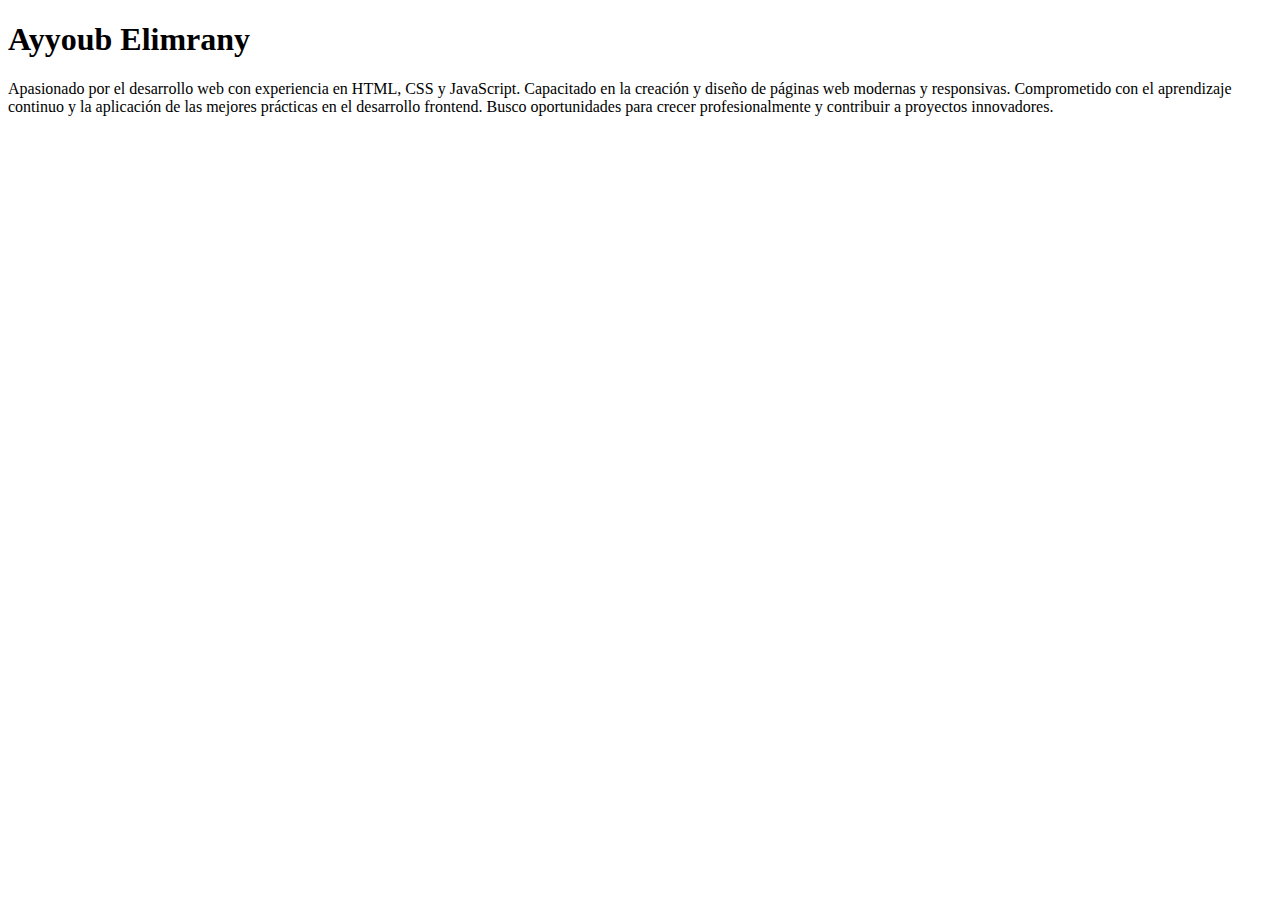
==== index.htm @ 150639a8 "añader el nombre y una descripcion" ====
<!DOCTYPE html>
<html lang="en">

<head>
    <meta charset="UTF-8">
    <meta name="viewport" content="width=device-width, initial-scale=1.0">
    <link rel="stylesheet" href="style.css">
    <title>Document</title>
</head>

<body>
    <section>
        <div class="content">
            <h1> Ayyoub Elimrany</h1>
            <p>Apasionado por el desarrollo web con experiencia en HTML, CSS y JavaScript. Capacitado en la creación y
                diseño de páginas web modernas y responsivas. Comprometido con el aprendizaje continuo y la aplicación
                de las mejores prácticas en el desarrollo frontend. Busco oportunidades para crecer profesionalmente y
                contribuir a proyectos innovadores.</p>
        </div>
    </section>
</body>

</html>
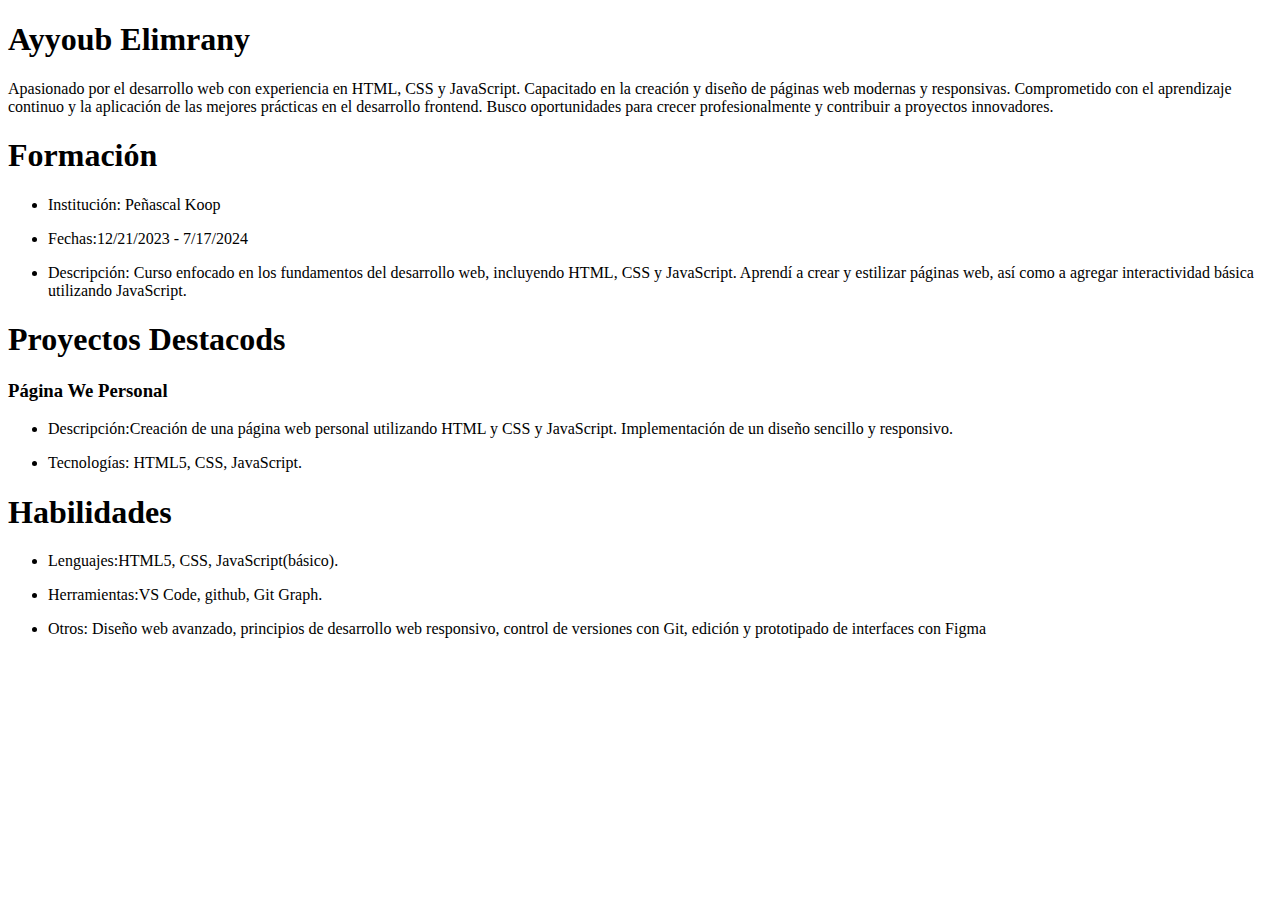
==== commit f72897f3: "agregar todas la informaciónes sobre me en mi curriculum" ====
--- a/index.htm
+++ b/index.htm
@@ -9,15 +9,65 @@
 </head>
 
 <body>
-    <section>
-        <div class="content">
-            <h1> Ayyoub Elimrany</h1>
-            <p>Apasionado por el desarrollo web con experiencia en HTML, CSS y JavaScript. Capacitado en la creación y
-                diseño de páginas web modernas y responsivas. Comprometido con el aprendizaje continuo y la aplicación
-                de las mejores prácticas en el desarrollo frontend. Busco oportunidades para crecer profesionalmente y
-                contribuir a proyectos innovadores.</p>
-        </div>
-    </section>
+    <header>
+        <h1> Ayyoub Elimrany</h1>
+    </header>
+    <main class="content">
+        <article>
+            <div class="hijo">
+
+                <p>Apasionado por el desarrollo web con experiencia en HTML, CSS y JavaScript. Capacitado en la creación
+                    y
+                    diseño de páginas web modernas y responsivas. Comprometido con el aprendizaje continuo y la
+                    aplicación
+                    de las mejores prácticas en el desarrollo frontend. Busco oportunidades para crecer profesionalmente
+                    y
+                    contribuir a proyectos innovadores.</p>
+            </div>
+            <div>
+                <h1> Formación</h1>
+                <ul>
+                    <li>Institución: Peñascal Koop</li>
+                </ul>
+                <ul>
+                    <li>Fechas:12/21/2023 - 7/17/2024</li>
+                </ul>
+                <ul>
+                    <li>Descripción: Curso enfocado en los fundamentos del desarrollo web, incluyendo HTML, CSS y
+                        JavaScript. Aprendí a crear y estilizar páginas web, así como a agregar interactividad básica
+                        utilizando JavaScript.
+                    </li>
+                </ul>
+            </div>
+            <div>
+                <h1>Proyectos Destacods</h1>
+                <h3>Página We Personal</h3>
+
+                <ul>
+                    <li>Descripción:Creación de una página web personal utilizando HTML y CSS y JavaScript.
+                        Implementación de un
+                        diseño sencillo y responsivo.</li>
+                </ul>
+                <ul>
+                    <li>Tecnologías: HTML5, CSS, JavaScript.</li>
+                </ul>
+            </div>
+        </article>
+    </main>
+    <aside>
+        <h1>Habilidades</h1>
+        <ul>
+            <li>Lenguajes:HTML5, CSS, JavaScript(básico).</li>
+        </ul>
+        <ul>
+            <li>Herramientas:VS Code, github, Git Graph.</li>
+        </ul>
+        <ul>
+            <li>Otros: Diseño web avanzado, principios de desarrollo web responsivo, control de versiones con Git,
+                edición y prototipado de interfaces con Figma</li>
+        </ul>
+    </aside>
+
 </body>
 
 </html>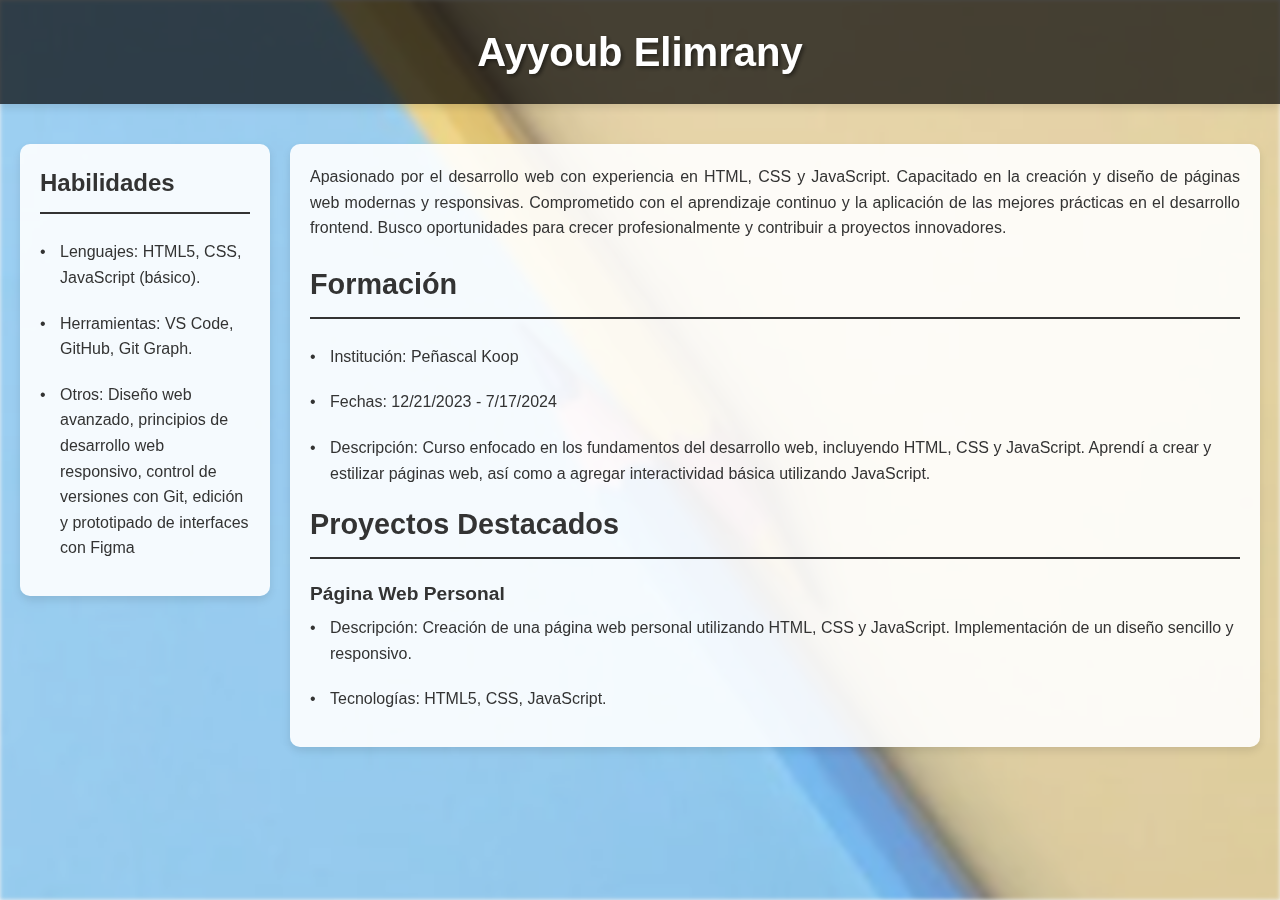
==== commit e2501a0e: "agregar html" ====
--- a/index.htm
+++ b/index.htm
@@ -5,32 +5,42 @@
     <meta charset="UTF-8">
     <meta name="viewport" content="width=device-width, initial-scale=1.0">
     <link rel="stylesheet" href="style.css">
-    <title>Document</title>
+    <title>Curriculum de Ayyoub Elimrany</title>
 </head>
 
 <body>
     <header>
-        <h1> Ayyoub Elimrany</h1>
+        <h1>Ayyoub Elimrany</h1>
     </header>
-    <main class="content">
-        <article>
+    <img src="./img/fondo2.webp" alt="background" class="background-image">
+    <main class="main-content">
+        <aside>
+            <h1>Habilidades</h1>
+            <ul>
+                <li>Lenguajes: HTML5, CSS, JavaScript (básico).</li>
+            </ul>
+            <ul>
+                <li>Herramientas: VS Code, GitHub, Git Graph.</li>
+            </ul>
+            <ul>
+                <li>Otros: Diseño web avanzado, principios de desarrollo web responsivo, control de versiones con Git,
+                    edición y prototipado de interfaces con Figma</li>
+            </ul>
+        </aside>
+        <article class="content">
             <div class="hijo">
-
                 <p>Apasionado por el desarrollo web con experiencia en HTML, CSS y JavaScript. Capacitado en la creación
-                    y
-                    diseño de páginas web modernas y responsivas. Comprometido con el aprendizaje continuo y la
-                    aplicación
-                    de las mejores prácticas en el desarrollo frontend. Busco oportunidades para crecer profesionalmente
-                    y
-                    contribuir a proyectos innovadores.</p>
+                    y diseño de páginas web modernas y responsivas. Comprometido con el aprendizaje continuo y la
+                    aplicación de las mejores prácticas en el desarrollo frontend. Busco oportunidades para crecer
+                    profesionalmente y contribuir a proyectos innovadores.</p>
             </div>
             <div>
-                <h1> Formación</h1>
+                <h1>Formación</h1>
                 <ul>
                     <li>Institución: Peñascal Koop</li>
                 </ul>
                 <ul>
-                    <li>Fechas:12/21/2023 - 7/17/2024</li>
+                    <li>Fechas: 12/21/2023 - 7/17/2024</li>
                 </ul>
                 <ul>
                     <li>Descripción: Curso enfocado en los fundamentos del desarrollo web, incluyendo HTML, CSS y
@@ -40,13 +50,11 @@
                 </ul>
             </div>
             <div>
-                <h1>Proyectos Destacods</h1>
-                <h3>Página We Personal</h3>
-
+                <h1>Proyectos Destacados</h1>
+                <h3>Página Web Personal</h3>
                 <ul>
-                    <li>Descripción:Creación de una página web personal utilizando HTML y CSS y JavaScript.
-                        Implementación de un
-                        diseño sencillo y responsivo.</li>
+                    <li>Descripción: Creación de una página web personal utilizando HTML, CSS y JavaScript.
+                        Implementación de un diseño sencillo y responsivo.</li>
                 </ul>
                 <ul>
                     <li>Tecnologías: HTML5, CSS, JavaScript.</li>
@@ -54,20 +62,7 @@
             </div>
         </article>
     </main>
-    <aside>
-        <h1>Habilidades</h1>
-        <ul>
-            <li>Lenguajes:HTML5, CSS, JavaScript(básico).</li>
-        </ul>
-        <ul>
-            <li>Herramientas:VS Code, github, Git Graph.</li>
-        </ul>
-        <ul>
-            <li>Otros: Diseño web avanzado, principios de desarrollo web responsivo, control de versiones con Git,
-                edición y prototipado de interfaces con Figma</li>
-        </ul>
-    </aside>
-
+    <script src="script.js"></script>
 </body>
 
-</html>+</html>
--- a/style.css
+++ b/style.css
@@ -0,0 +1,188 @@
+ /* Reset */
+* {
+    margin: 0;
+    padding: 0;
+    box-sizing: border-box;
+}
+
+body {
+    font-family: 'Arial', sans-serif;
+    line-height: 1.6;
+    color: #333;
+    background-color: #f4f4f4;
+    position: relative;
+    min-height: 100vh;
+}
+
+.background-image {
+    position: fixed;
+    top: 0;
+    left: 0;
+    width: 100%;
+    height: 100%;
+    object-fit: cover;
+    z-index: -1;
+    opacity: 0.6;
+    filter: blur(2px);
+}
+
+header {
+    text-align: center;
+    padding: 20px;
+    background: rgba(0, 0, 0, 0.7);
+    color: #fff;
+    width: 100%;
+    box-shadow: 0 4px 8px rgba(0, 0, 0, 0.1);
+    position: relative;
+    z-index: 1;
+    animation: fadeInDown 1s ease-in-out;
+}
+
+header h1 {
+    font-size: 2.5rem;
+    margin: 0;
+    text-shadow: 2px 2px 4px rgba(0, 0, 0, 0.5);
+}
+
+.main-content {
+    display: flex;
+    flex-direction: row;
+    justify-content: center;
+    align-items: flex-start;
+    padding: 20px;
+    gap: 20px;
+    margin-top: 20px;
+    position: relative;
+    z-index: 1;
+}
+
+aside {
+    flex: 1;
+    max-width: 250px;
+    background: rgba(255, 255, 255, 0.9);
+    padding: 20px;
+    border-radius: 10px;
+    box-shadow: 0 4px 8px rgba(0, 0, 0, 0.1);
+    animation: fadeInLeft 1.5s ease-in-out;
+}
+
+aside h1 {
+    margin-bottom: 20px;
+    font-size: 1.5rem;
+    color: #333;
+    border-bottom: 2px solid #333;
+    padding-bottom: 10px;
+}
+
+aside ul {
+    list-style-type: none;
+    margin-bottom: 10px;
+}
+
+aside ul li {
+    padding: 5px 0;
+    position: relative;
+    padding-left: 20px;
+}
+
+aside ul li::before {
+    content: '•';
+    color: #333;
+    position: absolute;
+    left: 0;
+}
+
+.content {
+    flex: 3;
+    background: rgba(255, 255, 255, 0.9);
+    padding: 20px;
+    border-radius: 10px;
+    box-shadow: 0 4px 8px rgba(0, 0, 0, 0.1);
+    animation: fadeIn 1.5s ease-in-out;
+}
+
+.content h1 {
+    margin-bottom: 20px;
+    font-size: 1.8rem;
+    color: #333;
+    border-bottom: 2px solid #333;
+    padding-bottom: 10px;
+}
+
+.content h3 {
+    margin-top: 20px;
+    font-size: 1.2rem;
+    color: #333;
+}
+
+.content ul {
+    list-style-type: none;
+    margin-bottom: 10px;
+}
+
+.content ul li {
+    padding: 5px 0;
+    position: relative;
+    padding-left: 20px;
+}
+
+.content ul li::before {
+    content: '•';
+    color: #333;
+    position: absolute;
+    left: 0;
+}
+
+.hijo p {
+    text-align: justify;
+    margin-bottom: 20px;
+}
+
+/* Media Queries */
+@media (max-width: 768px) {
+    .main-content {
+        flex-direction: column;
+        align-items: center;
+    }
+
+    aside {
+        max-width: 100%;
+        margin-bottom: 20px;
+    }
+
+    .content {
+        max-width: 100%;
+    }
+}
+
+/* Animations */
+@keyframes fadeIn {
+    from {
+        opacity: 0;
+    }
+    to {
+        opacity: 1;
+    }
+}
+
+@keyframes fadeInDown {
+    from {
+        opacity: 0;
+        transform: translateY(-20px);
+    }
+    to {
+        opacity: 1;
+        transform: translateY(0);
+    }
+}
+
+@keyframes fadeInLeft {
+    from {
+        opacity: 0;
+        transform: translateX(-20px);
+    }
+    to {
+        opacity: 1;
+        transform: translateX(0);
+    }
+}
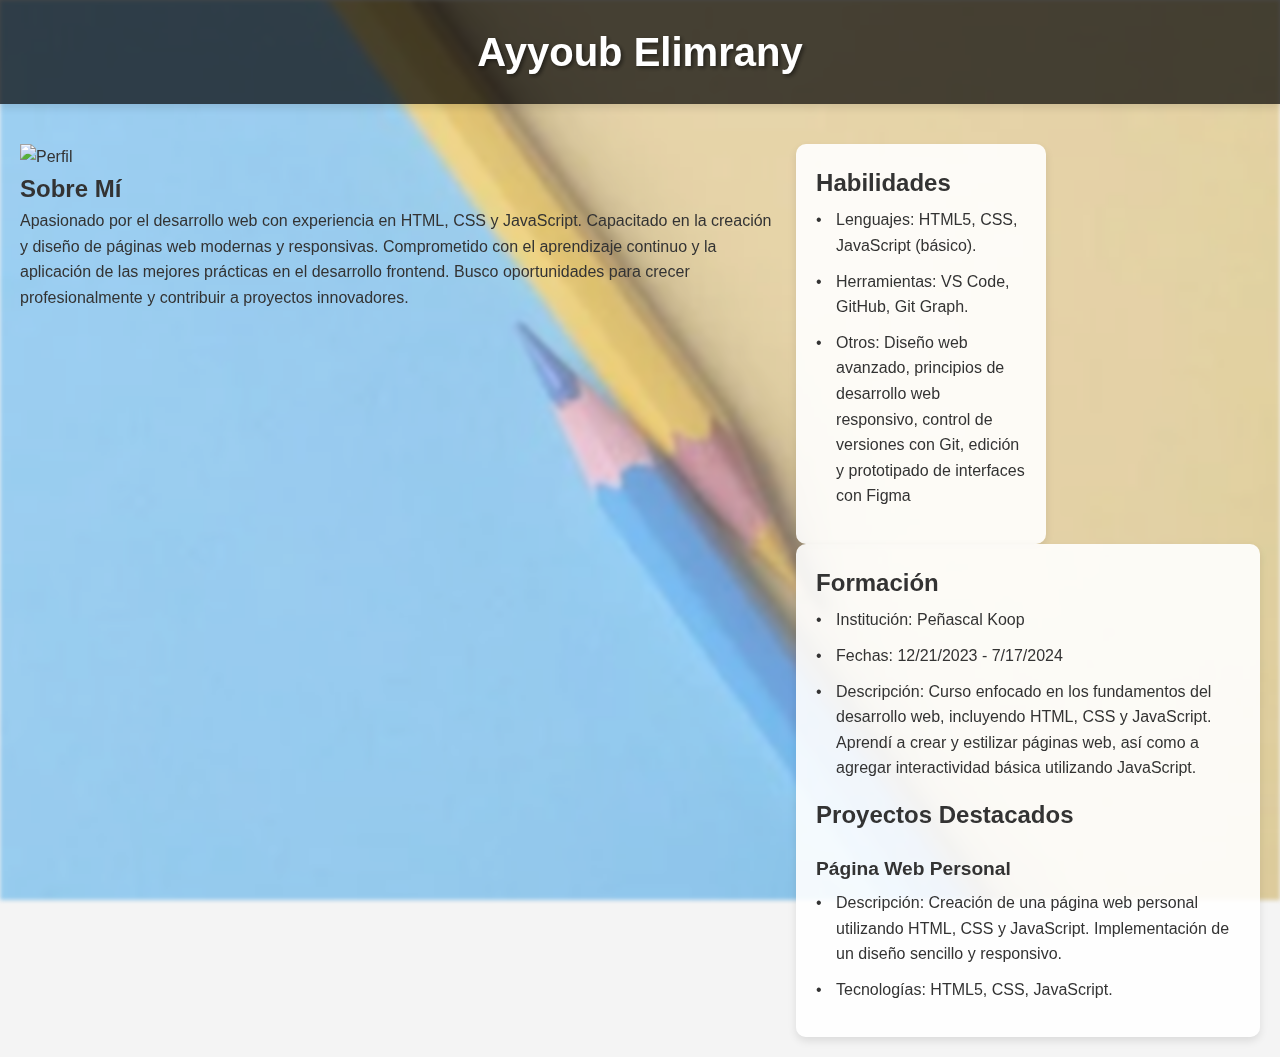
==== commit 58ba2b3a: "cambiar simantic en html" ====
--- a/index.htm
+++ b/index.htm
@@ -11,58 +11,53 @@
 <body>
     <header>
         <h1>Ayyoub Elimrany</h1>
+        <a href=""></a>
     </header>
     <img src="./img/fondo2.webp" alt="background" class="background-image">
+
     <main class="main-content">
-        <aside>
-            <h1>Habilidades</h1>
-            <ul>
-                <li>Lenguajes: HTML5, CSS, JavaScript (básico).</li>
-            </ul>
-            <ul>
-                <li>Herramientas: VS Code, GitHub, Git Graph.</li>
-            </ul>
-            <ul>
-                <li>Otros: Diseño web avanzado, principios de desarrollo web responsivo, control de versiones con Git,
-                    edición y prototipado de interfaces con Figma</li>
-            </ul>
-        </aside>
-        <article class="content">
-            <div class="hijo">
+        <section class="profile-section">
+            <img src="./img/lofi4.gif" alt="Perfil" class="profile-img">
+            <div class="profile-description">
+                <h2>Sobre Mí</h2>
                 <p>Apasionado por el desarrollo web con experiencia en HTML, CSS y JavaScript. Capacitado en la creación
                     y diseño de páginas web modernas y responsivas. Comprometido con el aprendizaje continuo y la
                     aplicación de las mejores prácticas en el desarrollo frontend. Busco oportunidades para crecer
                     profesionalmente y contribuir a proyectos innovadores.</p>
             </div>
-            <div>
-                <h1>Formación</h1>
+        </section>
+
+        <section class="main-content-sections">
+            <aside>
+                <h2>Habilidades</h2>
+                <ul>
+                    <li>Lenguajes: HTML5, CSS, JavaScript (básico).</li>
+                    <li>Herramientas: VS Code, GitHub, Git Graph.</li>
+                    <li>Otros: Diseño web avanzado, principios de desarrollo web responsivo, control de versiones con Git, edición y prototipado de interfaces con Figma</li>
+                </ul>
+            </aside>
+
+            <article class="content">
+                <h2>Formación</h2>
                 <ul>
                     <li>Institución: Peñascal Koop</li>
-                </ul>
-                <ul>
                     <li>Fechas: 12/21/2023 - 7/17/2024</li>
-                </ul>
-                <ul>
                     <li>Descripción: Curso enfocado en los fundamentos del desarrollo web, incluyendo HTML, CSS y
                         JavaScript. Aprendí a crear y estilizar páginas web, así como a agregar interactividad básica
-                        utilizando JavaScript.
-                    </li>
+                        utilizando JavaScript.</li>
                 </ul>
-            </div>
-            <div>
-                <h1>Proyectos Destacados</h1>
+
+                <h2>Proyectos Destacados</h2>
                 <h3>Página Web Personal</h3>
                 <ul>
                     <li>Descripción: Creación de una página web personal utilizando HTML, CSS y JavaScript.
                         Implementación de un diseño sencillo y responsivo.</li>
-                </ul>
-                <ul>
                     <li>Tecnologías: HTML5, CSS, JavaScript.</li>
                 </ul>
-            </div>
-        </article>
+            </article>
+        </section>
     </main>
-    <script src="script.js"></script>
+    <script src="main.js"></script>
 </body>
 
 </html>
